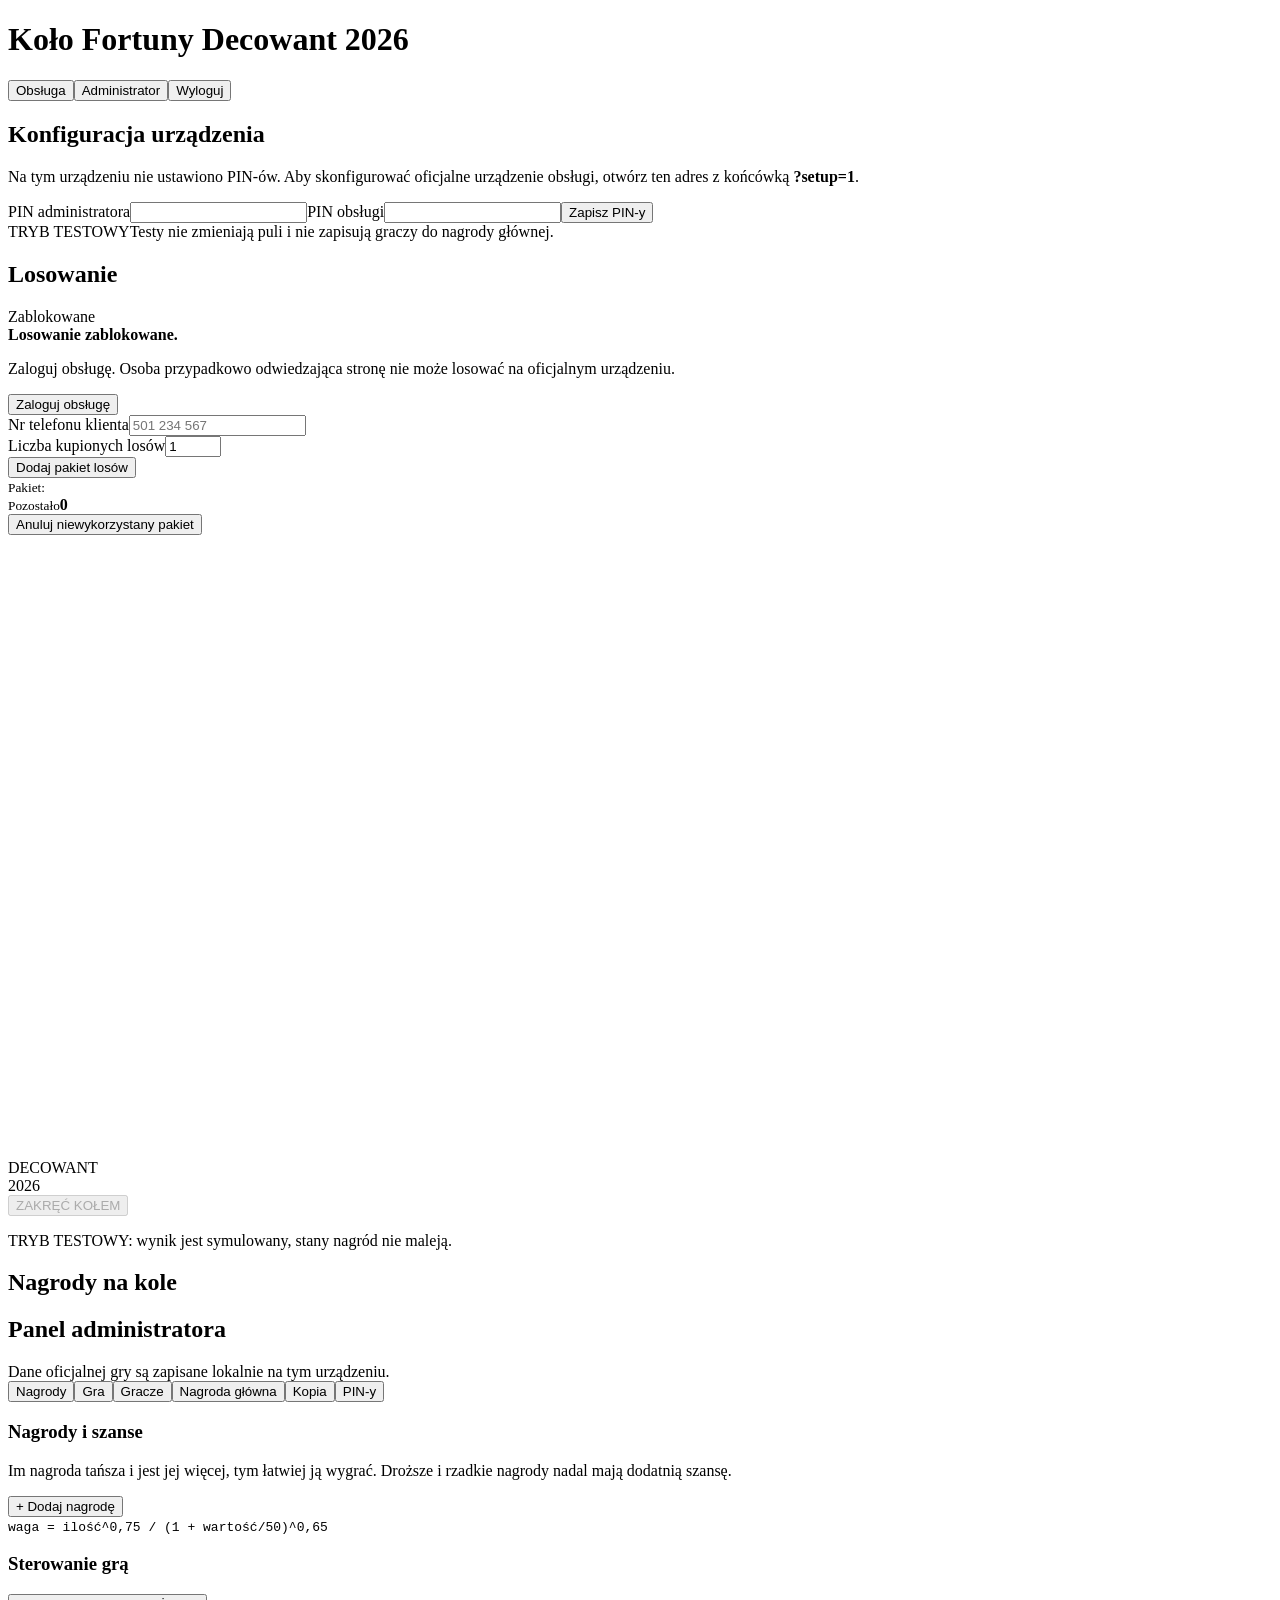
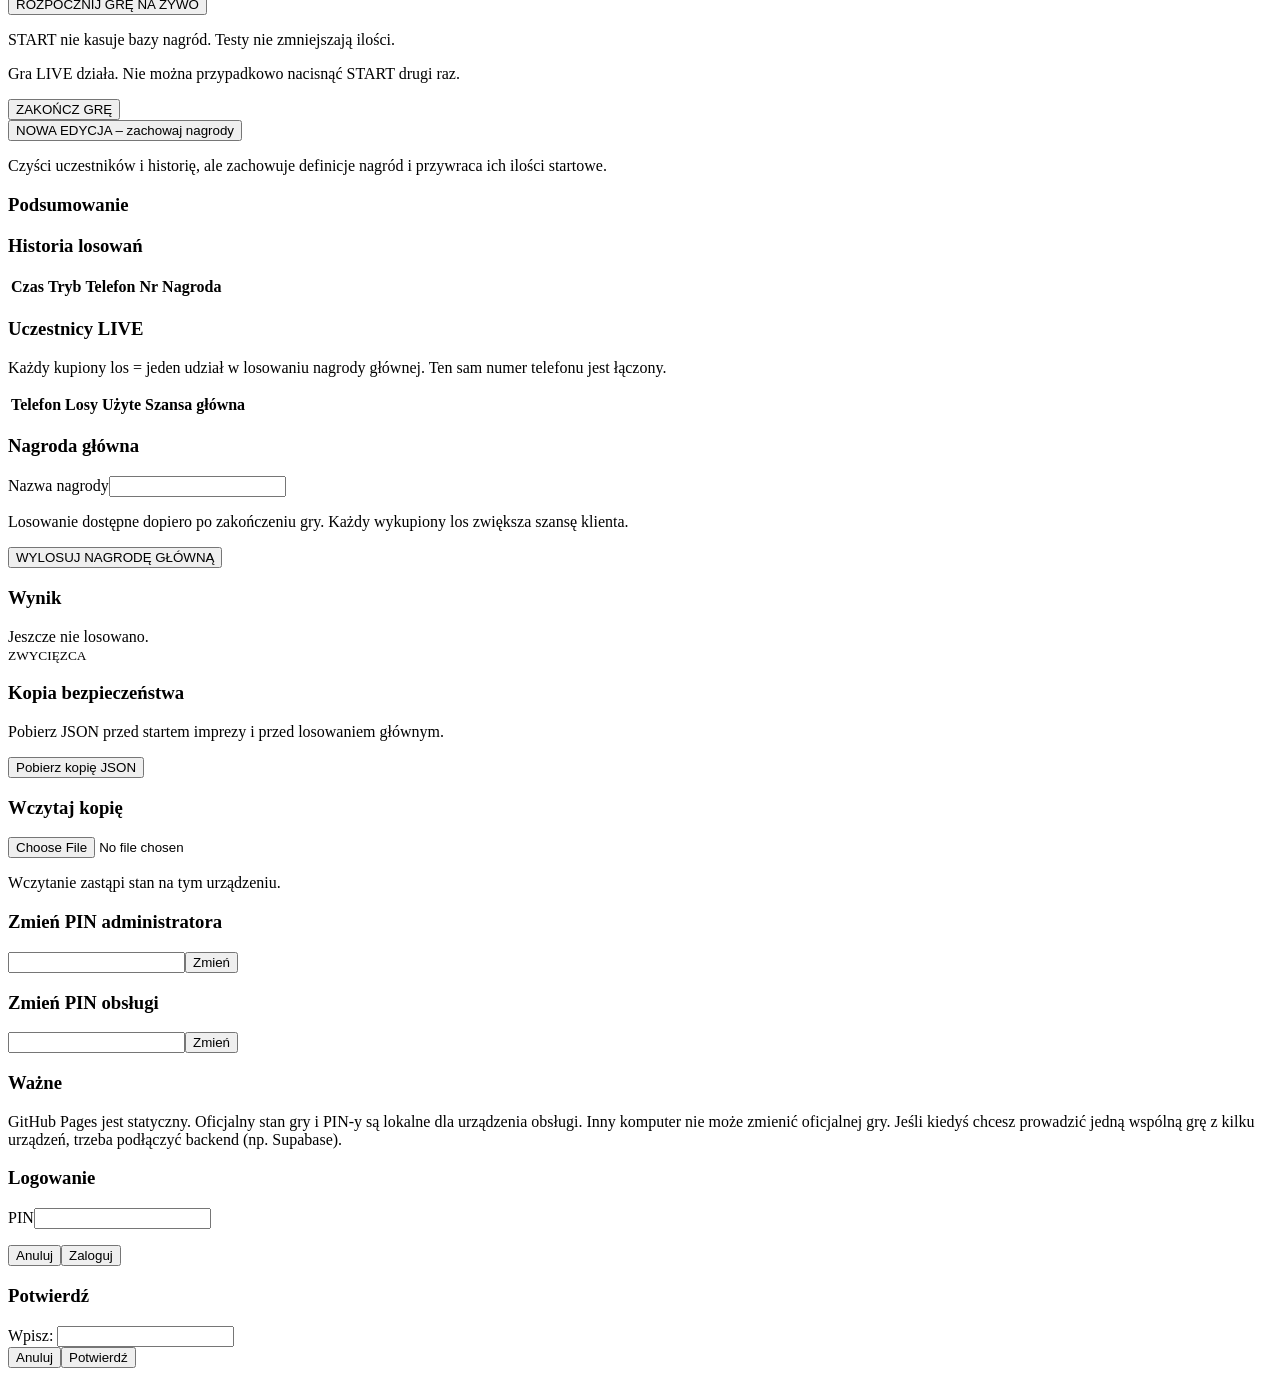
==== kolo-fortuny-2026/index.html @ becc7bf7 "Add Decowant wheel 2026 app shell" ====
<!doctype html>
<html lang="pl">
<head>
<meta charset="utf-8">
<meta name="viewport" content="width=device-width,initial-scale=1">
<title>Decowant – Koło Fortuny 2026</title>
<link rel="stylesheet" href="styles.css">
</head>
<body>
<header class="top"><div class="wrap"><h1>Koło Fortuny <span>Decowant 2026</span></h1><div class="actions"><button id="operatorLogin">Obsługa</button><button id="adminLogin">Administrator</button><button id="logout" class="hide">Wyloguj</button></div></div></header>
<main class="page">
<section id="setup" class="card hide"><h2>Konfiguracja urządzenia</h2><p>Na tym urządzeniu nie ustawiono PIN-ów. Aby skonfigurować oficjalne urządzenie obsługi, otwórz ten adres z końcówką <b>?setup=1</b>.</p><div id="setupFields" class="hide"><label>PIN administratora</label><input id="adminPinSetup" type="password" inputmode="numeric"><label>PIN obsługi</label><input id="operatorPinSetup" type="password" inputmode="numeric"><button id="saveSetup" class="green">Zapisz PIN-y</button></div></section>
<div id="app" class="hide">
<div class="status"><span id="modeBadge" class="badge test">TRYB TESTOWY</span><span id="modeInfo">Testy nie zmieniają puli i nie zapisują graczy do nagrody głównej.</span><b id="summary"></b></div>
<div class="layout">
<section class="card"><div class="head"><h2>Losowanie</h2><span id="authState">Zablokowane</span></div><div class="body">
<div id="locked" class="lock"><b>Losowanie zablokowane.</b><p>Zaloguj obsługę. Osoba przypadkowo odwiedzająca stronę nie może losować na oficjalnym urządzeniu.</p><button id="loginInline" class="green">Zaloguj obsługę</button></div>
<div id="wheelPanel" class="hide">
<div class="customer"><div><label>Nr telefonu klienta</label><input id="phone" type="tel" placeholder="501 234 567"></div><div><label>Liczba kupionych losów</label><input id="tickets" type="number" min="1" max="100" value="1"></div><button id="addCustomer" class="green">Dodaj pakiet losów</button></div>
<div id="activeSession" class="session hide"><div><b id="sessionPhone"></b><small>Pakiet: <span id="sessionBought"></span></small></div><div><small>Pozostało</small><strong id="sessionLeft">0</strong></div><button id="cancelSession">Anuluj niewykorzystany pakiet</button></div>
<div class="wheelWrap"><div class="pointer"></div><canvas id="wheel" width="620" height="620"></canvas><div class="hub">DECOWANT<br>2026</div></div>
<div class="center"><button id="spin" class="green big" disabled>ZAKRĘĆ KOŁEM</button></div><p id="testNote" class="testNote">TRYB TESTOWY: wynik jest symulowany, stany nagród nie maleją.</p><div id="result" class="result hide"><small id="resultNo"></small><strong id="resultName"></strong></div>
</div></div></section>
<section class="card"><div class="head"><h2>Nagrody na kole</h2><span id="available"></span></div><div class="body"><div id="publicPrizes" class="prizes"></div></div></section>
</div>
<section id="admin" class="card admin hide"><div class="head"><h2>Panel administratora</h2><span>Dane oficjalnej gry są zapisane lokalnie na tym urządzeniu.</span></div><div class="body">
<nav class="tabs"><button class="tab on" data-tab="prizes">Nagrody</button><button class="tab" data-tab="game">Gra</button><button class="tab" data-tab="players">Gracze</button><button class="tab" data-tab="grand">Nagroda główna</button><button class="tab" data-tab="backup">Kopia</button><button class="tab" data-tab="security">PIN-y</button></nav>
<div id="tab-prizes" class="panel on"><div class="section"><div class="row"><div><h3>Nagrody i szanse</h3><p>Im nagroda tańsza i jest jej więcej, tym łatwiej ją wygrać. Droższe i rzadkie nagrody nadal mają dodatnią szansę.</p></div><button id="addPrize" class="green">+ Dodaj nagrodę</button></div><code>waga = ilość^0,75 / (1 + wartość/50)^0,65</code><div id="prizeEditor" class="editor"></div></div></div>
<div id="tab-game" class="panel"><div class="twocol"><div class="section"><h3>Sterowanie grą</h3><div id="gameText"></div><div id="testControls"><button id="startLive" class="green">ROZPOCZNIJ GRĘ NA ŻYWO</button><p>START nie kasuje bazy nagród. Testy nie zmniejszają ilości.</p></div><div id="liveControls" class="hide"><p class="ok">Gra LIVE działa. Nie można przypadkowo nacisnąć START drugi raz.</p><button id="endLive" class="red">ZAKOŃCZ GRĘ</button></div><div id="endedControls" class="hide"><button id="newEdition" class="orange">NOWA EDYCJA – zachowaj nagrody</button><p>Czyści uczestników i historię, ale zachowuje definicje nagród i przywraca ich ilości startowe.</p></div></div><div class="section"><h3>Podsumowanie</h3><div id="gameStats"></div></div></div><div class="section"><h3>Historia losowań</h3><div class="table"><table><thead><tr><th>Czas</th><th>Tryb</th><th>Telefon</th><th>Nr</th><th>Nagroda</th></tr></thead><tbody id="spinHistory"></tbody></table></div></div></div>
<div id="tab-players" class="panel"><div class="section"><h3>Uczestnicy LIVE</h3><p>Każdy kupiony los = jeden udział w losowaniu nagrody głównej. Ten sam numer telefonu jest łączony.</p><div class="table"><table><thead><tr><th>Telefon</th><th>Losy</th><th>Użyte</th><th>Szansa główna</th><th></th></tr></thead><tbody id="players"></tbody></table></div></div></div>
<div id="tab-grand" class="panel"><div class="twocol"><div class="section"><h3>Nagroda główna</h3><label>Nazwa nagrody</label><input id="grandName" type="text"><p>Losowanie dostępne dopiero po zakończeniu gry. Każdy wykupiony los zwiększa szansę klienta.</p><button id="drawGrand" class="orange">WYLOSUJ NAGRODĘ GŁÓWNĄ</button></div><div class="section"><h3>Wynik</h3><div id="grandEmpty">Jeszcze nie losowano.</div><div id="grandResult" class="grand hide"><small>ZWYCIĘZCA</small><strong id="grandPhone"></strong><span id="grandTickets"></span><b id="grandPrize"></b></div></div></div></div>
<div id="tab-backup" class="panel"><div class="twocol"><div class="section"><h3>Kopia bezpieczeństwa</h3><p>Pobierz JSON przed startem imprezy i przed losowaniem głównym.</p><button id="export" class="green">Pobierz kopię JSON</button></div><div class="section"><h3>Wczytaj kopię</h3><input id="import" type="file" accept="application/json"><p>Wczytanie zastąpi stan na tym urządzeniu.</p></div></div></div>
<div id="tab-security" class="panel"><div class="twocol"><div class="section"><h3>Zmień PIN administratora</h3><input id="newAdminPin" type="password" inputmode="numeric"><button id="changeAdminPin">Zmień</button></div><div class="section"><h3>Zmień PIN obsługi</h3><input id="newOperatorPin" type="password" inputmode="numeric"><button id="changeOperatorPin">Zmień</button></div></div><div class="section warn"><h3>Ważne</h3><p>GitHub Pages jest statyczny. Oficjalny stan gry i PIN-y są lokalne dla urządzenia obsługi. Inny komputer nie może zmienić oficjalnej gry. Jeśli kiedyś chcesz prowadzić jedną wspólną grę z kilku urządzeń, trzeba podłączyć backend (np. Supabase).</p></div></div>
</div></section>
</div>
</main>
<div id="loginModal" class="modal hide"><div class="dialog"><h3 id="loginTitle">Logowanie</h3><label>PIN</label><input id="loginPin" type="password" inputmode="numeric"><p id="loginHelp"></p><div class="modalActions"><button data-close="loginModal">Anuluj</button><button id="loginSubmit" class="green">Zaloguj</button></div></div></div>
<div id="confirmModal" class="modal hide"><div class="dialog"><h3 id="confirmTitle">Potwierdź</h3><p id="confirmText"></p><div id="phraseWrap" class="hide"><label>Wpisz: <b id="phraseLabel"></b></label><input id="phraseInput"></div><div class="modalActions"><button data-close="confirmModal">Anuluj</button><button id="confirmOk" class="red">Potwierdź</button></div></div></div>
<script src="app.js"></script>
</body></html>
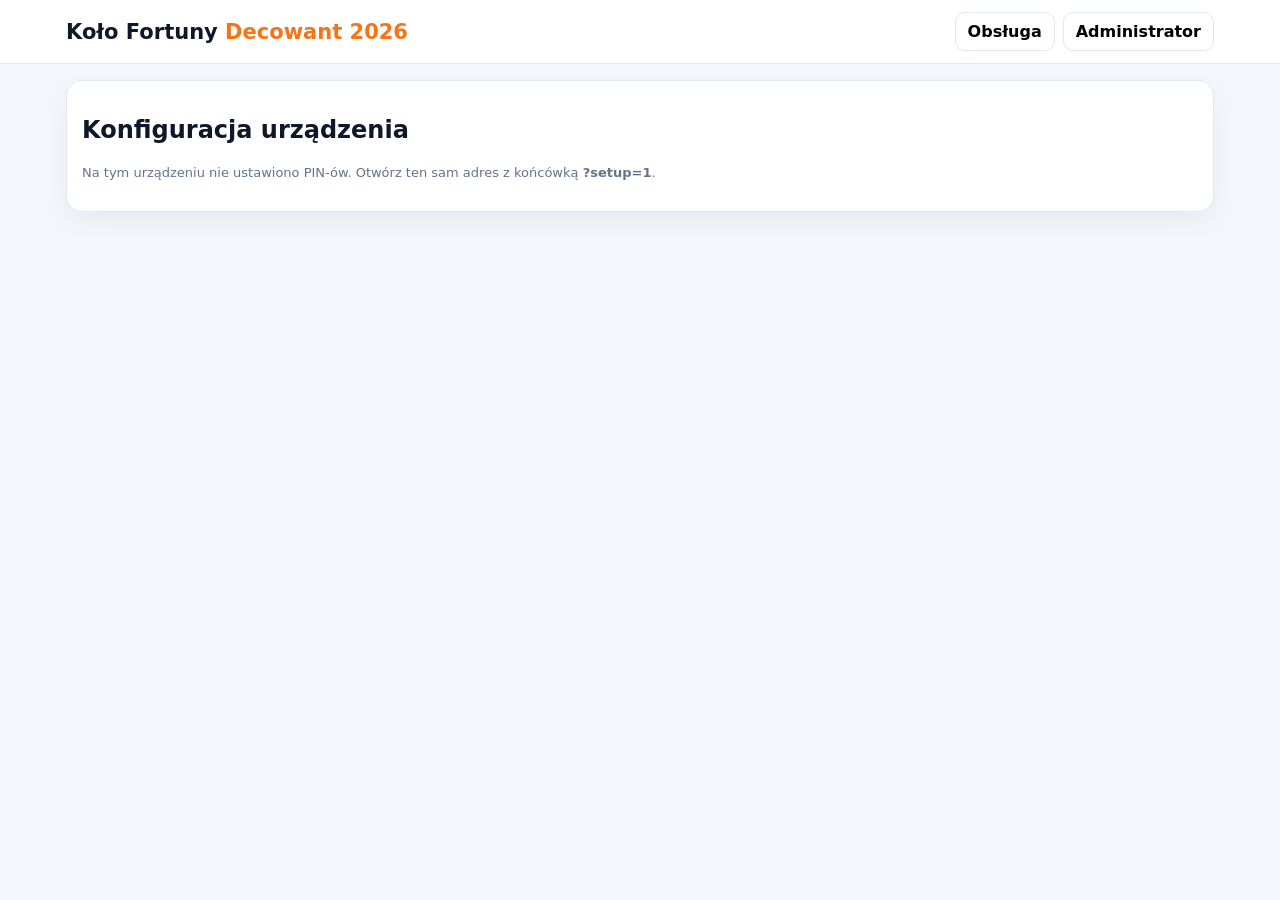
==== commit ba0c7ca5: "Replace wheel app with standalone single-file version" ====
--- a/kolo-fortuny-2026/index.html
+++ b/kolo-fortuny-2026/index.html
@@ -1,40 +1,19 @@
 <!doctype html>
-<html lang="pl">
-<head>
-<meta charset="utf-8">
-<meta name="viewport" content="width=device-width,initial-scale=1">
-<title>Decowant – Koło Fortuny 2026</title>
-<link rel="stylesheet" href="styles.css">
-</head>
-<body>
-<header class="top"><div class="wrap"><h1>Koło Fortuny <span>Decowant 2026</span></h1><div class="actions"><button id="operatorLogin">Obsługa</button><button id="adminLogin">Administrator</button><button id="logout" class="hide">Wyloguj</button></div></div></header>
-<main class="page">
-<section id="setup" class="card hide"><h2>Konfiguracja urządzenia</h2><p>Na tym urządzeniu nie ustawiono PIN-ów. Aby skonfigurować oficjalne urządzenie obsługi, otwórz ten adres z końcówką <b>?setup=1</b>.</p><div id="setupFields" class="hide"><label>PIN administratora</label><input id="adminPinSetup" type="password" inputmode="numeric"><label>PIN obsługi</label><input id="operatorPinSetup" type="password" inputmode="numeric"><button id="saveSetup" class="green">Zapisz PIN-y</button></div></section>
-<div id="app" class="hide">
-<div class="status"><span id="modeBadge" class="badge test">TRYB TESTOWY</span><span id="modeInfo">Testy nie zmieniają puli i nie zapisują graczy do nagrody głównej.</span><b id="summary"></b></div>
-<div class="layout">
-<section class="card"><div class="head"><h2>Losowanie</h2><span id="authState">Zablokowane</span></div><div class="body">
-<div id="locked" class="lock"><b>Losowanie zablokowane.</b><p>Zaloguj obsługę. Osoba przypadkowo odwiedzająca stronę nie może losować na oficjalnym urządzeniu.</p><button id="loginInline" class="green">Zaloguj obsługę</button></div>
-<div id="wheelPanel" class="hide">
-<div class="customer"><div><label>Nr telefonu klienta</label><input id="phone" type="tel" placeholder="501 234 567"></div><div><label>Liczba kupionych losów</label><input id="tickets" type="number" min="1" max="100" value="1"></div><button id="addCustomer" class="green">Dodaj pakiet losów</button></div>
-<div id="activeSession" class="session hide"><div><b id="sessionPhone"></b><small>Pakiet: <span id="sessionBought"></span></small></div><div><small>Pozostało</small><strong id="sessionLeft">0</strong></div><button id="cancelSession">Anuluj niewykorzystany pakiet</button></div>
-<div class="wheelWrap"><div class="pointer"></div><canvas id="wheel" width="620" height="620"></canvas><div class="hub">DECOWANT<br>2026</div></div>
-<div class="center"><button id="spin" class="green big" disabled>ZAKRĘĆ KOŁEM</button></div><p id="testNote" class="testNote">TRYB TESTOWY: wynik jest symulowany, stany nagród nie maleją.</p><div id="result" class="result hide"><small id="resultNo"></small><strong id="resultName"></strong></div>
-</div></div></section>
-<section class="card"><div class="head"><h2>Nagrody na kole</h2><span id="available"></span></div><div class="body"><div id="publicPrizes" class="prizes"></div></div></section>
-</div>
-<section id="admin" class="card admin hide"><div class="head"><h2>Panel administratora</h2><span>Dane oficjalnej gry są zapisane lokalnie na tym urządzeniu.</span></div><div class="body">
-<nav class="tabs"><button class="tab on" data-tab="prizes">Nagrody</button><button class="tab" data-tab="game">Gra</button><button class="tab" data-tab="players">Gracze</button><button class="tab" data-tab="grand">Nagroda główna</button><button class="tab" data-tab="backup">Kopia</button><button class="tab" data-tab="security">PIN-y</button></nav>
-<div id="tab-prizes" class="panel on"><div class="section"><div class="row"><div><h3>Nagrody i szanse</h3><p>Im nagroda tańsza i jest jej więcej, tym łatwiej ją wygrać. Droższe i rzadkie nagrody nadal mają dodatnią szansę.</p></div><button id="addPrize" class="green">+ Dodaj nagrodę</button></div><code>waga = ilość^0,75 / (1 + wartość/50)^0,65</code><div id="prizeEditor" class="editor"></div></div></div>
-<div id="tab-game" class="panel"><div class="twocol"><div class="section"><h3>Sterowanie grą</h3><div id="gameText"></div><div id="testControls"><button id="startLive" class="green">ROZPOCZNIJ GRĘ NA ŻYWO</button><p>START nie kasuje bazy nagród. Testy nie zmniejszają ilości.</p></div><div id="liveControls" class="hide"><p class="ok">Gra LIVE działa. Nie można przypadkowo nacisnąć START drugi raz.</p><button id="endLive" class="red">ZAKOŃCZ GRĘ</button></div><div id="endedControls" class="hide"><button id="newEdition" class="orange">NOWA EDYCJA – zachowaj nagrody</button><p>Czyści uczestników i historię, ale zachowuje definicje nagród i przywraca ich ilości startowe.</p></div></div><div class="section"><h3>Podsumowanie</h3><div id="gameStats"></div></div></div><div class="section"><h3>Historia losowań</h3><div class="table"><table><thead><tr><th>Czas</th><th>Tryb</th><th>Telefon</th><th>Nr</th><th>Nagroda</th></tr></thead><tbody id="spinHistory"></tbody></table></div></div></div>
-<div id="tab-players" class="panel"><div class="section"><h3>Uczestnicy LIVE</h3><p>Każdy kupiony los = jeden udział w losowaniu nagrody głównej. Ten sam numer telefonu jest łączony.</p><div class="table"><table><thead><tr><th>Telefon</th><th>Losy</th><th>Użyte</th><th>Szansa główna</th><th></th></tr></thead><tbody id="players"></tbody></table></div></div></div>
-<div id="tab-grand" class="panel"><div class="twocol"><div class="section"><h3>Nagroda główna</h3><label>Nazwa nagrody</label><input id="grandName" type="text"><p>Losowanie dostępne dopiero po zakończeniu gry. Każdy wykupiony los zwiększa szansę klienta.</p><button id="drawGrand" class="orange">WYLOSUJ NAGRODĘ GŁÓWNĄ</button></div><div class="section"><h3>Wynik</h3><div id="grandEmpty">Jeszcze nie losowano.</div><div id="grandResult" class="grand hide"><small>ZWYCIĘZCA</small><strong id="grandPhone"></strong><span id="grandTickets"></span><b id="grandPrize"></b></div></div></div></div>
-<div id="tab-backup" class="panel"><div class="twocol"><div class="section"><h3>Kopia bezpieczeństwa</h3><p>Pobierz JSON przed startem imprezy i przed losowaniem głównym.</p><button id="export" class="green">Pobierz kopię JSON</button></div><div class="section"><h3>Wczytaj kopię</h3><input id="import" type="file" accept="application/json"><p>Wczytanie zastąpi stan na tym urządzeniu.</p></div></div></div>
-<div id="tab-security" class="panel"><div class="twocol"><div class="section"><h3>Zmień PIN administratora</h3><input id="newAdminPin" type="password" inputmode="numeric"><button id="changeAdminPin">Zmień</button></div><div class="section"><h3>Zmień PIN obsługi</h3><input id="newOperatorPin" type="password" inputmode="numeric"><button id="changeOperatorPin">Zmień</button></div></div><div class="section warn"><h3>Ważne</h3><p>GitHub Pages jest statyczny. Oficjalny stan gry i PIN-y są lokalne dla urządzenia obsługi. Inny komputer nie może zmienić oficjalnej gry. Jeśli kiedyś chcesz prowadzić jedną wspólną grę z kilku urządzeń, trzeba podłączyć backend (np. Supabase).</p></div></div>
-</div></section>
-</div>
-</main>
-<div id="loginModal" class="modal hide"><div class="dialog"><h3 id="loginTitle">Logowanie</h3><label>PIN</label><input id="loginPin" type="password" inputmode="numeric"><p id="loginHelp"></p><div class="modalActions"><button data-close="loginModal">Anuluj</button><button id="loginSubmit" class="green">Zaloguj</button></div></div></div>
-<div id="confirmModal" class="modal hide"><div class="dialog"><h3 id="confirmTitle">Potwierdź</h3><p id="confirmText"></p><div id="phraseWrap" class="hide"><label>Wpisz: <b id="phraseLabel"></b></label><input id="phraseInput"></div><div class="modalActions"><button data-close="confirmModal">Anuluj</button><button id="confirmOk" class="red">Potwierdź</button></div></div></div>
-<script src="app.js"></script>
-</body></html>+<html lang="pl"><head><meta charset="utf-8"><meta name="viewport" content="width=device-width,initial-scale=1"><title>Decowant – Koło Fortuny 2026</title>
+<style>
+:root{--g:#15803d;--o:#f97316;--r:#dc2626;--bg:#f4f7fb;--line:#e2e8f0;--ink:#0f172a;--muted:#64748b}*{box-sizing:border-box}body{margin:0;font-family:system-ui,-apple-system,Segoe UI,Roboto,Arial;background:var(--bg);color:var(--ink)}button,input{font:inherit}button{cursor:pointer;border:1px solid var(--line);background:#fff;border-radius:10px;padding:9px 12px;font-weight:750}button:disabled{opacity:.5;cursor:not-allowed}.green{background:var(--g);border-color:var(--g);color:#fff}.orange{background:var(--o);border-color:var(--o);color:#fff}.red{background:var(--r);border-color:var(--r);color:#fff}.hide{display:none!important}.top{position:sticky;top:0;z-index:10;background:#fff;border-bottom:1px solid var(--line)}.wrap{max-width:1180px;margin:auto;padding:12px 16px;display:flex;justify-content:space-between;align-items:center;gap:10px}h1{font-size:21px;margin:0}h1 span{color:var(--o)}.actions{display:flex;gap:8px;flex-wrap:wrap}.page{max-width:1180px;margin:auto;padding:16px}.card{background:#fff;border:1px solid var(--line);border-radius:16px;box-shadow:0 10px 30px rgba(15,23,42,.06);overflow:hidden}.head{padding:13px 15px;border-bottom:1px solid var(--line);background:#fbfdff;display:flex;justify-content:space-between;align-items:center;gap:10px}.head h2{font-size:17px;margin:0}.body{padding:15px}.status{display:flex;gap:10px;align-items:center;flex-wrap:wrap;background:#fff;border:1px solid var(--line);border-radius:13px;padding:10px 12px;margin-bottom:14px}.status b{margin-left:auto}.badge{border-radius:999px;padding:6px 10px;font-size:12px;font-weight:900}.badge.test{background:#fff7ed;color:#9a3412}.badge.live{background:#ecfdf5;color:#166534}.badge.ended{background:#f1f5f9;color:#334155}.layout{display:grid;grid-template-columns:1.2fr .8fr;gap:15px}.lock,.section{border:1px solid var(--line);border-radius:13px;padding:13px;background:#fff}.lock{background:#f8fafc;border-style:dashed}.lock p,.section p,.help{font-size:13px;color:var(--muted);line-height:1.45}label{display:block;font-size:12px;font-weight:800;color:#475569;margin-bottom:5px}input{width:100%;height:39px;border:1px solid #cbd5e1;border-radius:9px;padding:0 9px}.customer{display:grid;grid-template-columns:1fr 150px 180px;gap:9px;align-items:end}.session{margin-top:10px;padding:10px 12px;border:1px solid var(--line);background:#f8fafc;border-radius:12px;display:grid;grid-template-columns:1fr auto auto;gap:12px;align-items:center}.session small{display:block;color:var(--muted)}.session strong{display:block;text-align:right;font-size:25px;color:var(--g)}.wheelWrap{width:min(100%,620px);aspect-ratio:1;margin:18px auto 8px;position:relative}.wheelWrap canvas{width:100%;height:100%;display:block}.pointer{position:absolute;left:50%;top:-8px;transform:translateX(-50%);z-index:3;width:0;height:0;border-left:18px solid transparent;border-right:18px solid transparent;border-bottom:32px solid var(--o)}.hub{position:absolute;left:50%;top:50%;transform:translate(-50%,-50%);width:96px;height:96px;border-radius:50%;background:var(--o);border:7px solid #fff;color:#fff;font-weight:900;display:flex;align-items:center;justify-content:center;text-align:center;pointer-events:none}.center{text-align:center}.big{font-size:18px;padding:13px 25px}.testNote{text-align:center;color:#9a3412;font-size:12px}.result{text-align:center;margin:12px auto 0;padding:12px;background:#ecfdf5;border:1px solid #bbf7d0;border-radius:12px}.result small{display:block;color:#166534;font-weight:800}.result strong{display:block;font-size:24px;color:#14532d}.prizes{display:flex;flex-direction:column;gap:7px;max-height:710px;overflow:auto}.prize{display:grid;grid-template-columns:32px 1fr 70px 75px;gap:7px;align-items:center;padding:7px;border:1px solid var(--line);border-radius:10px}.prize.off{opacity:.5}.num{width:28px;height:28px;border-radius:50%;border:2px solid #16a34a;color:var(--g);font-weight:900;display:flex;align-items:center;justify-content:center}.prize b{font-size:13px}.prize small{display:block;color:var(--muted)}.pill{font-size:11px;background:#f1f5f9;border-radius:8px;padding:5px;text-align:center}.admin{margin-top:15px}.tabs{display:flex;gap:7px;flex-wrap:wrap;margin-bottom:13px}.tab.on{background:#0f172a;color:#fff}.panel{display:none}.panel.on{display:block}.row{display:flex;justify-content:space-between;align-items:center;gap:10px}.twocol{display:grid;grid-template-columns:1fr 1fr;gap:13px}.editor{border:1px solid var(--line);border-radius:11px;overflow:hidden;margin-top:10px}.editrow{display:grid;grid-template-columns:36px 1fr 80px 95px 80px 62px;gap:7px;align-items:center;padding:7px;border-bottom:1px solid var(--line)}.editrow:last-child{border-bottom:0}.prob{text-align:right;color:#166534;font-weight:850}.table{overflow:auto;border:1px solid var(--line);border-radius:10px}.table table{width:100%;border-collapse:collapse;font-size:13px}.table th,.table td{padding:8px;border-bottom:1px solid var(--line);text-align:left}.table th{background:#f8fafc;font-size:11px;text-transform:uppercase;color:var(--muted)}.ok{padding:8px;background:#f0fdf4;border:1px solid #bbf7d0;color:#166534;border-radius:9px}.warn{background:#fff7ed;border-color:#fed7aa}.grand{text-align:center;padding:17px;border:1px solid #fdba74;background:#fff7ed;border-radius:14px}.grand small,.grand span,.grand b,.grand strong{display:block}.grand strong{font-size:28px;color:#9a3412}.modal{position:fixed;inset:0;background:rgba(15,23,42,.62);z-index:50;display:flex;align-items:center;justify-content:center;padding:16px}.dialog{width:min(500px,100%);background:#fff;border-radius:16px;padding:17px;box-shadow:0 20px 70px rgba(0,0,0,.3)}.dialog h3{margin-top:0}.modalActions{display:flex;justify-content:flex-end;gap:8px;margin-top:14px}code{display:block;background:#f8fafc;border:1px solid var(--line);border-radius:9px;padding:9px;font-size:12px}@media(max-width:900px){.layout,.twocol{grid-template-columns:1fr}.customer{grid-template-columns:1fr}.status b{margin-left:0}.editrow{grid-template-columns:32px 1fr 72px 85px}}
+</style></head><body>
+<header class="top"><div class="wrap"><h1>Koło Fortuny <span>Decowant 2026</span></h1><div class="actions"><button id="operatorLogin">Obsługa</button><button id="adminLogin">Administrator</button><button id="logout" class="hide">Wyloguj</button></div></div></header><main class="page">
+<section id="setup" class="card hide"><div class="body"><h2>Konfiguracja urządzenia</h2><p class="help">Na tym urządzeniu nie ustawiono PIN-ów. Otwórz ten sam adres z końcówką <b>?setup=1</b>.</p><div id="setupFields" class="hide"><label>PIN administratora</label><input id="adminPinSetup" type="password" inputmode="numeric"><label style="margin-top:10px">PIN obsługi</label><input id="operatorPinSetup" type="password" inputmode="numeric"><button id="saveSetup" class="green" style="margin-top:12px">Zapisz PIN-y</button></div></div></section>
+<div id="app" class="hide"><div class="status"><span id="modeBadge" class="badge test">TRYB TESTOWY</span><span id="modeInfo"></span><b id="summary"></b></div><div class="layout"><section class="card"><div class="head"><h2>Losowanie</h2><span id="authState">Zablokowane</span></div><div class="body"><div id="locked" class="lock"><b>Losowanie zablokowane.</b><p>Zaloguj obsługę. Przypadkowy odwiedzający nie może wykonywać oficjalnych losowań.</p><button id="loginInline" class="green">Zaloguj obsługę</button></div><div id="wheelPanel" class="hide"><div class="customer"><div><label>Nr telefonu klienta</label><input id="phone" type="tel" placeholder="501 234 567"></div><div><label>Kupione losy</label><input id="tickets" type="number" min="1" max="100" value="1"></div><button id="addCustomer" class="green">Dodaj pakiet</button></div><div id="activeSession" class="session hide"><div><b id="sessionPhone"></b><small>Pakiet: <span id="sessionBought"></span></small></div><div><small>Pozostało</small><strong id="sessionLeft">0</strong></div><button id="cancelSession">Anuluj pakiet</button></div><div class="wheelWrap"><div class="pointer"></div><canvas id="wheel" width="620" height="620"></canvas><div class="hub">DECOWANT<br>2026</div></div><div class="center"><button id="spin" class="green big" disabled>ZAKRĘĆ KOŁEM</button></div><p id="testNote" class="testNote">TRYB TESTOWY: ilości nagród nie maleją.</p><div id="result" class="result hide"><small id="resultNo"></small><strong id="resultName"></strong></div></div></div></section><section class="card"><div class="head"><h2>Nagrody na kole</h2><span id="available"></span></div><div class="body"><div id="publicPrizes" class="prizes"></div></div></section></div>
+<section id="admin" class="card admin hide"><div class="head"><h2>Panel administratora</h2><span>Dane gry zapisują się lokalnie na tym urządzeniu.</span></div><div class="body"><nav class="tabs"><button class="tab on" data-tab="prizes">Nagrody</button><button class="tab" data-tab="game">Gra</button><button class="tab" data-tab="players">Gracze</button><button class="tab" data-tab="grand">Nagroda główna</button><button class="tab" data-tab="backup">Kopia</button><button class="tab" data-tab="security">PIN-y</button></nav>
+<div id="tab-prizes" class="panel on"><div class="section"><div class="row"><div><h3>Nagrody i szanse</h3><p>Więcej sztuk i niższa wartość = większa szansa. Droższa i rzadka = mniejsza szansa.</p></div><button id="addPrize" class="green">+ Dodaj nagrodę</button></div><code>waga = ilość^0,75 / (1 + wartość/50)^0,65</code><div id="prizeEditor" class="editor"></div></div></div>
+<div id="tab-game" class="panel"><div class="twocol"><div class="section"><h3>Sterowanie grą</h3><div id="gameText"></div><div id="testControls"><button id="startLive" class="green">ROZPOCZNIJ GRĘ NA ŻYWO</button><p>START nie usuwa bazy nagród.</p></div><div id="liveControls" class="hide"><p class="ok">Gra LIVE działa. START nie uruchomi się drugi raz.</p><button id="endLive" class="red">ZAKOŃCZ GRĘ</button></div><div id="endedControls" class="hide"><button id="newEdition" class="orange">NOWA EDYCJA – zachowaj nagrody</button></div></div><div class="section"><h3>Podsumowanie</h3><div id="gameStats"></div></div></div><div class="section"><h3>Historia losowań</h3><div class="table"><table><thead><tr><th>Czas</th><th>Tryb</th><th>Telefon</th><th>Nr</th><th>Nagroda</th></tr></thead><tbody id="spinHistory"></tbody></table></div></div></div>
+<div id="tab-players" class="panel"><div class="section"><h3>Uczestnicy LIVE</h3><p>Każdy kupiony los = jeden udział w nagrodzie głównej.</p><div class="table"><table><thead><tr><th>Telefon</th><th>Losy</th><th>Użyte</th><th>Szansa</th><th></th></tr></thead><tbody id="players"></tbody></table></div></div></div>
+<div id="tab-grand" class="panel"><div class="twocol"><div class="section"><h3>Nagroda główna</h3><label>Nazwa nagrody</label><input id="grandName" type="text"><p>Losowanie dostępne po zakończeniu gry.</p><button id="drawGrand" class="orange">WYLOSUJ NAGRODĘ GŁÓWNĄ</button></div><div class="section"><h3>Wynik</h3><div id="grandEmpty">Jeszcze nie losowano.</div><div id="grandResult" class="grand hide"><small>ZWYCIĘZCA</small><strong id="grandPhone"></strong><span id="grandTickets"></span><b id="grandPrize"></b></div></div></div></div>
+<div id="tab-backup" class="panel"><div class="twocol"><div class="section"><h3>Kopia bezpieczeństwa</h3><button id="export" class="green">Pobierz kopię JSON</button></div><div class="section"><h3>Wczytaj kopię</h3><input id="import" type="file" accept="application/json"></div></div></div>
+<div id="tab-security" class="panel"><div class="twocol"><div class="section"><h3>Zmień PIN administratora</h3><input id="newAdminPin" type="password" inputmode="numeric"><button id="changeAdminPin" style="margin-top:9px">Zmień</button></div><div class="section"><h3>Zmień PIN obsługi</h3><input id="newOperatorPin" type="password" inputmode="numeric"><button id="changeOperatorPin" style="margin-top:9px">Zmień</button></div></div></div></div></section></div></main>
+<div id="loginModal" class="modal hide"><div class="dialog"><h3 id="loginTitle">Logowanie</h3><label>PIN</label><input id="loginPin" type="password" inputmode="numeric"><p id="loginHelp"></p><div class="modalActions"><button data-close="loginModal">Anuluj</button><button id="loginSubmit" class="green">Zaloguj</button></div></div></div><div id="confirmModal" class="modal hide"><div class="dialog"><h3 id="confirmTitle">Potwierdź</h3><p id="confirmText"></p><div id="phraseWrap" class="hide"><label>Wpisz: <b id="phraseLabel"></b></label><input id="phraseInput"></div><div class="modalActions"><button data-close="confirmModal">Anuluj</button><button id="confirmOk" class="red">Potwierdź</button></div></div></div>
+<script>
+(()=>{const K='decowant_wheel_2026_onefile_v1',S='decowant_wheel_2026_onefile_sec_v1',$=id=>document.getElementById(id),demo=[['Kubek Decowant',24,25],['Długopis',60,5],['Koszulka Decowant',18,45],['Taśma malarska MOTIVE',30,16],['Wałek malarski',12,35],['Czapka',8,55],['Voucher 100 zł',3,100],['Zestaw narzędzi',2,250]],uid=()=>Math.random().toString(36).slice(2)+Date.now().toString(36),fresh=()=>({mode:'TEST',startedAt:null,endedAt:null,prizes:demo.map((x,i)=>({id:uid(),name:x[0],qty:x[1],startQty:x[1],value:x[2],active:true,color:`hsl(${i*47%360} 72% 58%)`})),spins:[],testSpins:[],participants:{},activeSession:null,grandPrizeName:'Nagroda główna Decowant',grandWinner:null});let st=load(),role=null,targetRole=null,rotation=0,spinning=false,confirmFn=null,confirmPhrase=null;function load(){try{let x=JSON.parse(localStorage.getItem(K)||'null');if(x){x.prizes=(x.prizes||[]).map((p,i)=>({...p,id:p.id||uid(),qty:+p.qty||0,startQty:+(p.startQty??p.qty)||0,value:+p.value||0,active:p.active!==false,color:p.color||`hsl(${i*47%360} 72% 58%)`}));x.participants=x.participants||{};x.spins=x.spins||[];x.testSpins=x.testSpins||[];return x}}catch(e){}return fresh()}function save(){localStorage.setItem(K,JSON.stringify(st))}function sec(){try{return JSON.parse(localStorage.getItem(S)||'null')}catch(e){return null}}function setSec(x){localStorage.setItem(S,JSON.stringify(x))}function esc(s){return String(s??'').replace(/[&<>"']/g,c=>({'&':'&amp;','<':'&lt;','>':'&gt;','"':'&quot;',"'":'&#39;'}[c]))}function phone(v){let d=String(v||'').replace(/\D/g,'');if(d.startsWith('48')&&d.length===11)d=d.slice(2);return d}function pretty(v){let d=phone(v);return d.length===9?d.slice(0,3)+' '+d.slice(3,6)+' '+d.slice(6):v}function rnd(){return Math.random()}function weight(p){if(!p.active||p.qty<=0)return 0;return Math.pow(Math.max(1,p.qty),.75)/Math.pow(1+Math.max(0,p.value)/50,.65)}function probs(){let ws=st.prizes.map(weight),t=ws.reduce((a,b)=>a+b,0);return ws.map(x=>t?x/t:0)}function pick(){let ws=st.prizes.map(weight),t=ws.reduce((a,b)=>a+b,0);if(!t)return-1;let r=rnd()*t;for(let i=0;i<ws.length;i++){if(r<ws[i])return i;r-=ws[i]}return ws.length-1}function mode(){return st.mode==='LIVE'?['live','GRA NA ŻYWO','Wygrane zmniejszają pulę. Kupione losy zapisują się do nagrody głównej.']:st.mode==='ENDED'?['ended','GRA ZAKOŃCZONA','Zwykłe losowanie zablokowane. Można losować nagrodę główną.']:['test','TRYB TESTOWY','Testy nie zmieniają puli i nie zapisują graczy do nagrody głównej.']}function render(){let m=mode();$('modeBadge').className='badge '+m[0];$('modeBadge').textContent=m[1];$('modeInfo').textContent=m[2];$('testNote').classList.toggle('hide',st.mode!=='TEST');$('summary').textContent=`Nagrody: ${st.prizes.filter(p=>p.active&&p.qty>0).length} • sztuk: ${st.prizes.reduce((a,p)=>a+p.qty,0)} • uczestników LIVE: ${Object.keys(st.participants).length}`;auth();renderPrizes();renderSession();renderAdmin();draw()}function auth(){let ok=role==='operator'||role==='admin';$('locked').classList.toggle('hide',ok);$('wheelPanel').classList.toggle('hide',!ok);$('authState').textContent=ok?(role==='admin'?'Administrator zalogowany':'Obsługa zalogowana'):'Zablokowane';$('admin').classList.toggle('hide',role!=='admin');$('logout').classList.toggle('hide',!role);$('operatorLogin').classList.toggle('hide',!!role);$('adminLogin').classList.toggle('hide',role==='admin')}function renderPrizes(){let ps=probs();$('publicPrizes').innerHTML=st.prizes.map((p,i)=>`<div class="prize ${!p.active||p.qty<=0?'off':''}"><div class="num">${i+1}</div><div><b>${esc(p.name)}</b><small>${p.active?'Aktywna':'Wyłączona'}</small></div><div class="pill">${p.qty} szt.</div><div class="pill">${p.value.toFixed(0)} zł</div></div>`).join('');let av=st.prizes.filter(p=>p.active&&p.qty>0);$('available').textContent=`${av.length} pozycji • ${av.reduce((a,p)=>a+p.qty,0)} szt.`;$('prizeEditor').innerHTML=st.prizes.map((p,i)=>`<div class="editrow" data-id="${p.id}"><div class="num">${i+1}</div><input data-f="name" value="${esc(p.name)}"><input data-f="qty" type="number" min="0" value="${p.qty}"><input data-f="value" type="number" min="0" step="0.01" value="${p.value}"><div class="prob">${(ps[i]*100).toFixed(2)}%</div><button data-del="1">Usuń</button></div>`).join('')}function renderSession(){let s=st.activeSession;$('activeSession').classList.toggle('hide',!s);if(s){$('sessionPhone').textContent=pretty(s.phone);$('sessionBought').textContent=s.bought;$('sessionLeft').textContent=s.remaining}$('phone').disabled=!!s;$('tickets').disabled=!!s;$('addCustomer').disabled=!!s||st.mode==='ENDED';$('cancelSession').disabled=!s||s.remaining<=0;$('spin').disabled=!(role&&st.mode!=='ENDED'&&s&&s.remaining>0&&st.prizes.some(p=>weight(p)>0)&&!spinning)}function renderAdmin(){if(role!=='admin')return;$('testControls').classList.toggle('hide',st.mode!=='TEST');$('liveControls').classList.toggle('hide',st.mode!=='LIVE');$('endedControls').classList.toggle('hide',st.mode!=='ENDED');$('gameText').innerHTML=st.mode==='TEST'?'Możesz testować koło. Testy nie zmniejszają ilości.':st.mode==='LIVE'?`Gra rozpoczęta: <b>${new Date(st.startedAt).toLocaleString()}</b>. Nagrody można dodawać także w trakcie gry.`:`Gra zakończona: <b>${st.endedAt?new Date(st.endedAt).toLocaleString():'-'}</b>.`;let vals=Object.values(st.participants),tickets=vals.reduce((a,p)=>a+p.tickets,0);$('gameStats').innerHTML=`<b>${st.spins.length}</b> losowań LIVE<br><b>${vals.length}</b> klientów<br><b>${tickets}</b> losów w puli głównej`;let all=[...st.spins.map(x=>({...x,m:'LIVE'})),...st.testSpins.map(x=>({...x,m:'TEST'}))].sort((a,b)=>b.ts-a.ts);$('spinHistory').innerHTML=all.map(x=>`<tr><td>${new Date(x.ts).toLocaleString()}</td><td>${x.m}</td><td>${x.phone?pretty(x.phone):'-'}</td><td>${x.prizeNumber||'-'}</td><td>${esc(x.prizeName||'-')}</td></tr>`).join('')||'<tr><td colspan="5">Brak losowań.</td></tr>';$('players').innerHTML=vals.sort((a,b)=>b.tickets-a.tickets).map(p=>`<tr><td>${pretty(p.phone)}</td><td>${p.tickets}</td><td>${p.used||0}</td><td>${tickets?((p.tickets/tickets)*100).toFixed(2):'0.00'}%</td><td><button data-rm="${p.phone}">Usuń</button></td></tr>`).join('')||'<tr><td colspan="5">Brak uczestników.</td></tr>';$('grandName').value=st.grandPrizeName;$('drawGrand').disabled=st.mode!=='ENDED'||!!st.grandWinner||!tickets;$('grandResult').classList.toggle('hide',!st.grandWinner);$('grandEmpty').classList.toggle('hide',!!st.grandWinner);if(st.grandWinner){$('grandPhone').textContent=pretty(st.grandWinner.phone);$('grandTickets').textContent=`${st.grandWinner.tickets} losów w puli`;$('grandPrize').textContent=st.grandWinner.prizeName}}function draw(){let c=$('wheel'),ctx=c.getContext('2d'),css=620,dpr=window.devicePixelRatio||1;c.width=css*dpr;c.height=css*dpr;ctx.setTransform(dpr,0,0,dpr,0,0);ctx.clearRect(0,0,css,css);let cx=css/2,cy=css/2,r=css/2-18,n=st.prizes.length;ctx.save();ctx.translate(cx,cy);ctx.rotate(rotation);if(n){let step=Math.PI*2/n;st.prizes.forEach((p,i)=>{let a=i*step,b=a+step;ctx.beginPath();ctx.moveTo(0,0);ctx.arc(0,0,r,a,b);ctx.closePath();ctx.fillStyle=!p.active||p.qty<=0?'#dbe3ec':p.color;ctx.fill();ctx.strokeStyle='rgba(255,255,255,.75)';ctx.stroke();let mid=a+step/2;ctx.save();ctx.rotate(mid);ctx.translate(r*.73,0);ctx.rotate(Math.PI/2);ctx.beginPath();ctx.arc(0,0,n>20?17:20,0,Math.PI*2);ctx.fillStyle='rgba(255,255,255,.82)';ctx.fill();ctx.fillStyle='#0f172a';ctx.font=`900 ${n>24?15:n>18?17:20}px system-ui`;ctx.textAlign='center';ctx.textBaseline='middle';ctx.fillText(String(i+1),0,0);ctx.restore()})}else{ctx.beginPath();ctx.arc(0,0,r,0,Math.PI*2);ctx.fillStyle='#e5e7eb';ctx.fill()}ctx.beginPath();ctx.arc(0,0,r,0,Math.PI*2);ctx.strokeStyle='#15803d';ctx.lineWidth=9;ctx.stroke();ctx.restore()}function mod(a,m){return((a%m)+m)%m}function anim(to,dur){return new Promise(res=>{let from=rotation,start=performance.now(),tick=now=>{let p=Math.min(1,(now-start)/dur),e=1-Math.pow(1-p,4);rotation=from+(to-from)*e;draw();p<1?requestAnimationFrame(tick):res()};requestAnimationFrame(tick)})}async function spin(){if(spinning||!st.activeSession)return;let idx=pick();if(idx<0)return alert('Brak dostępnych nagród.');spinning=true;renderSession();$('result').classList.add('hide');let n=st.prizes.length,step=Math.PI*2/n,mid=idx*step+step/2,target=-Math.PI/2-mid,current=mod(rotation,Math.PI*2),dn=mod(mod(target,Math.PI*2)-current,Math.PI*2),final=rotation+(6+Math.floor(rnd()*3))*Math.PI*2+dn;await anim(final,3200);rotation=final;let p=st.prizes[idx],s=st.activeSession;s.remaining--;let rec={id:uid(),ts:Date.now(),phone:s.phone,prizeId:p.id,prizeName:p.name,prizeNumber:idx+1};if(st.mode==='LIVE'){p.qty=Math.max(0,p.qty-1);st.spins.unshift(rec);if(st.participants[s.phone])st.participants[s.phone].used=(st.participants[s.phone].used||0)+1}else st.testSpins.unshift(rec);$('resultNo').textContent=`Nagroda nr ${idx+1}`;$('resultName').textContent=p.name;$('result').classList.remove('hide');if(s.remaining<=0)st.activeSession=null;save();spinning=false;render()}function addCustomer(){let ph=phone($('phone').value),cnt=Math.floor(+$('tickets').value||0);if(ph.length!==9)return alert('Podaj prawidłowy 9-cyfrowy numer telefonu.');if(cnt<1||cnt>100)return alert('Liczba losów: 1–100.');if(st.mode==='ENDED')return;st.activeSession={id:uid(),phone:ph,bought:cnt,remaining:cnt,ts:Date.now()};if(st.mode==='LIVE'){let p=st.participants[ph]||{phone:ph,tickets:0,used:0};p.tickets+=cnt;st.participants[ph]=p}$('phone').value='';$('tickets').value='1';save();render()}function cancelSession(){let s=st.activeSession;if(!s)return;if(st.mode==='LIVE'&&s.bought!==s.remaining)return alert('Część losów została już wykorzystana. Pakietu nie anuluję automatycznie.');if(!confirm('Anulować niewykorzystany pakiet?'))return;if(st.mode==='LIVE'&&st.participants[s.phone]){st.participants[s.phone].tickets-=s.remaining;if(st.participants[s.phone].tickets<=0)delete st.participants[s.phone]}st.activeSession=null;save();render()}function openLogin(r){targetRole=r;$('loginTitle').textContent=r==='admin'?'Logowanie administratora':'Logowanie obsługi';$('loginHelp').textContent=r==='admin'?'Dostęp do nagród, sterowania grą i nagrody głównej.':'Dostęp do obsługi losowań.';$('loginPin').value='';$('loginModal').classList.remove('hide')}function doLogin(){let x=sec();if(!x)return alert('Najpierw skonfiguruj PIN-y.');let v=$('loginPin').value.trim(),ok=targetRole==='admin'?v===x.adminPin:(v===x.operatorPin||v===x.adminPin);if(!ok)return alert('Nieprawidłowy PIN.');role=targetRole==='admin'?'admin':'operator';$('loginModal').classList.add('hide');render()}function ask(title,text,fn,phrase=null){$('confirmTitle').textContent=title;$('confirmText').textContent=text;$('phraseWrap').classList.toggle('hide',!phrase);$('phraseLabel').textContent=phrase||'';$('phraseInput').value='';confirmFn=fn;confirmPhrase=phrase;$('confirmModal').classList.remove('hide')}function confirmDo(){if(confirmPhrase&&$('phraseInput').value.trim().toUpperCase()!==confirmPhrase.toUpperCase())return alert('Wpisz dokładnie: '+confirmPhrase);$('confirmModal').classList.add('hide');let f=confirmFn;confirmFn=null;confirmPhrase=null;if(f)f()}function startLive(){ask('Rozpocząć grę LIVE?','Od tej chwili wygrane zmniejszają ilości, a kupione losy zapisują graczy do nagrody głównej. Baza nagród nie zostanie zresetowana.',()=>{st.mode='LIVE';st.startedAt=Date.now();st.endedAt=null;st.activeSession=null;st.grandWinner=null;save();render()},'START')}function endLive(){ask('Zakończyć grę?','Zwykłe losowania zostaną zablokowane. Potem można wylosować nagrodę główną.',()=>{st.mode='ENDED';st.endedAt=Date.now();st.activeSession=null;save();render()},'KONIEC')}function newEdition(){ask('Nowa edycja','Czyści graczy i historię, zachowuje definicje nagród i przywraca ich ilości startowe.',()=>{st.mode='TEST';st.startedAt=st.endedAt=null;st.spins=[];st.testSpins=[];st.participants={};st.activeSession=null;st.grandWinner=null;st.prizes.forEach(p=>p.qty=p.startQty);save();render()},'NOWA GRA')}function drawGrand(){let vals=Object.values(st.participants).filter(p=>p.tickets>0),total=vals.reduce((a,p)=>a+p.tickets,0);if(!total)return;ask('Losowanie nagrody głównej',`W puli jest ${total} losów od ${vals.length} klientów.`,()=>{let r=rnd()*total,winner=vals[vals.length-1];for(const p of vals){if(r<p.tickets){winner=p;break}r-=p.tickets}st.grandWinner={phone:winner.phone,tickets:winner.tickets,prizeName:st.grandPrizeName,ts:Date.now()};save();render()},'LOSUJ')}function addPrize(){st.prizes.push({id:uid(),name:'Nowa nagroda',qty:1,startQty:1,value:20,active:true,color:`hsl(${Math.floor(rnd()*360)} 72% 58%)`});save();render()}function updatePrize(id,f,v){let p=st.prizes.find(x=>x.id===id);if(!p)return;if(f==='name')p.name=v;if(f==='qty'){p.qty=Math.max(0,Math.floor(+v||0));if(st.mode!=='LIVE')p.startQty=p.qty}if(f==='value')p.value=Math.max(0,+v||0);save();render()}function deletePrize(id){let p=st.prizes.find(x=>x.id===id);if(!p)return;ask('Usunąć nagrodę?',`Usunąć „${p.name}” z koła?`,()=>{st.prizes=st.prizes.filter(x=>x.id!==id);save();render()},st.mode==='LIVE'?'USUŃ':null)}function removePlayer(ph){let p=st.participants[ph];if(!p)return;ask('Usunąć uczestnika?',`Usunąć ${pretty(ph)} i jego ${p.tickets} losów?`,()=>{delete st.participants[ph];save();render()},'USUŃ')}function exportData(){let blob=new Blob([JSON.stringify({exportedAt:new Date().toISOString(),state:st},null,2)],{type:'application/json'}),url=URL.createObjectURL(blob),a=document.createElement('a');a.href=url;a.download='decowant-kolo-2026-backup.json';a.click();URL.revokeObjectURL(url)}function importData(file){let r=new FileReader();r.onload=()=>{try{let x=JSON.parse(String(r.result));ask('Wczytać kopię?','Bieżący stan zostanie zastąpiony.',()=>{st=x.state||x;save();location.reload()},'WCZYTAJ')}catch(e){alert('Nieprawidłowy JSON.')}};r.readAsText(file)}function setup(){let a=$('adminPinSetup').value.trim(),o=$('operatorPinSetup').value.trim();if(!/^\d{4,}$/.test(a)||!/^\d{4,}$/.test(o))return alert('Oba PIN-y: minimum 4 cyfry.');setSec({adminPin:a,operatorPin:o});alert('PIN-y zapisane.');location.href=location.pathname}function changePin(kind){let id=kind==='admin'?'newAdminPin':'newOperatorPin',v=$(id).value.trim();if(!/^\d{4,}$/.test(v))return alert('Minimum 4 cyfry.');let x=sec();if(kind==='admin')x.adminPin=v;else x.operatorPin=v;setSec(x);$(id).value='';alert('PIN zmieniony.')}function bind(){$('operatorLogin').onclick=()=>openLogin('operator');$('loginInline').onclick=()=>openLogin('operator');$('adminLogin').onclick=()=>openLogin('admin');$('logout').onclick=()=>{role=null;render()};$('loginSubmit').onclick=doLogin;$('loginPin').addEventListener('keydown',e=>{if(e.key==='Enter')doLogin()});document.querySelectorAll('[data-close]').forEach(b=>b.onclick=()=>$(b.dataset.close).classList.add('hide'));$('confirmOk').onclick=confirmDo;$('saveSetup').onclick=setup;$('addCustomer').onclick=addCustomer;$('cancelSession').onclick=cancelSession;$('spin').onclick=spin;$('startLive').onclick=startLive;$('endLive').onclick=endLive;$('newEdition').onclick=newEdition;$('drawGrand').onclick=drawGrand;$('grandName').oninput=e=>{st.grandPrizeName=e.target.value;save()};$('addPrize').onclick=addPrize;$('prizeEditor').addEventListener('change',e=>{let row=e.target.closest('.editrow');if(row&&e.target.dataset.f)updatePrize(row.dataset.id,e.target.dataset.f,e.target.value)});$('prizeEditor').addEventListener('click',e=>{let row=e.target.closest('.editrow');if(row&&e.target.dataset.del)deletePrize(row.dataset.id)});$('players').addEventListener('click',e=>{if(e.target.dataset.rm)removePlayer(e.target.dataset.rm)});$('export').onclick=exportData;$('import').onchange=e=>{let f=e.target.files?.[0];if(f)importData(f);e.target.value=''};$('changeAdminPin').onclick=()=>changePin('admin');$('changeOperatorPin').onclick=()=>changePin('operator');document.querySelectorAll('.tab').forEach(t=>t.onclick=()=>{document.querySelectorAll('.tab').forEach(x=>x.classList.remove('on'));document.querySelectorAll('.panel').forEach(x=>x.classList.remove('on'));t.classList.add('on');$('tab-'+t.dataset.tab).classList.add('on')})}function boot(){bind();if(!sec()){$('setup').classList.remove('hide');$('setupFields').classList.toggle('hide',new URLSearchParams(location.search).get('setup')!=='1');return}$('app').classList.remove('hide');render()}boot()})();
+</script></body></html>
